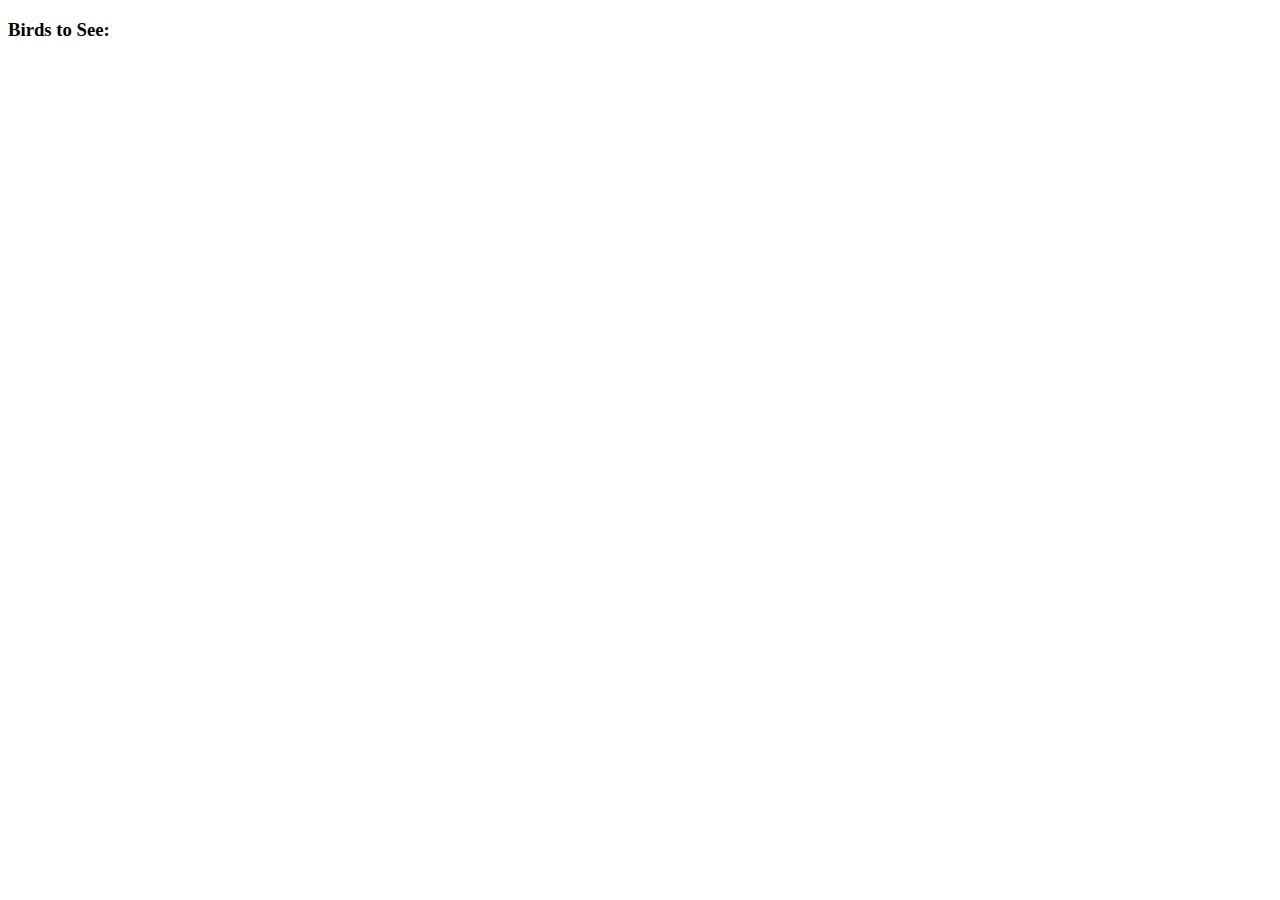
==== index.html @ 6667d23f "add h3" ====
<!DOCTYPE html>
<html lang="en">
<head>
    <meta charset="UTF-8">
    <meta http-equiv="X-UA-Compatible" content="IE=edge">
    <meta name="viewport" content="width=device-width, initial-scale=1.0">
    <title>Box Model Exercise</title>
    <link rel="stylesheet" href="./index.css">
</head>
<body>
    <h3>Birds to See:</h3>
</body>
</html>
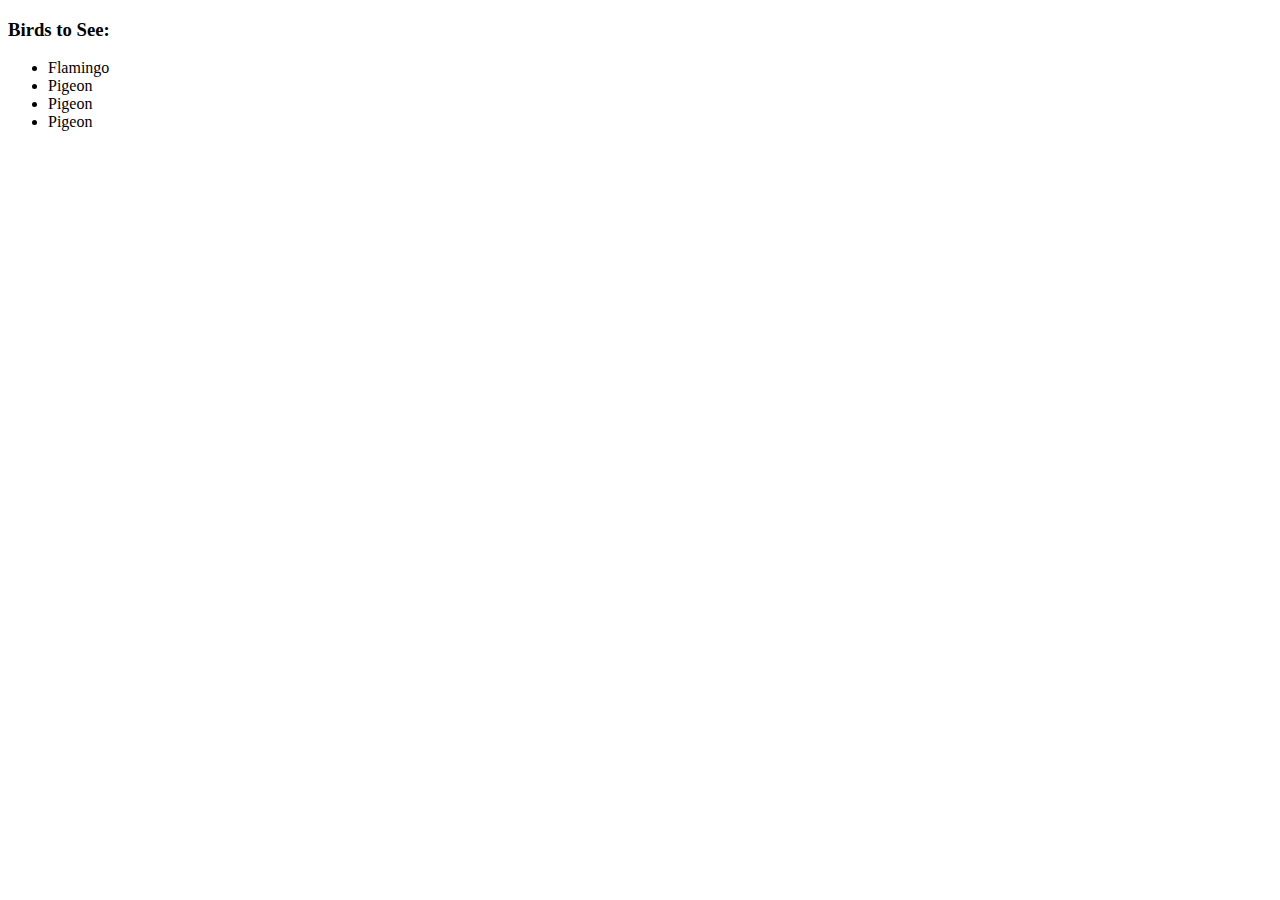
==== commit 0ff991f5: "add UL of birds" ====
--- a/index.html
+++ b/index.html
@@ -9,5 +9,13 @@
 </head>
 <body>
     <h3>Birds to See:</h3>
+    <div>
+        <ul>
+         <li>Flamingo</li>
+         <li>Pigeon</li>
+         <li>Pigeon</li>
+         <li>Pigeon</li>
+        </ul>
+    </div>
 </body>
 </html>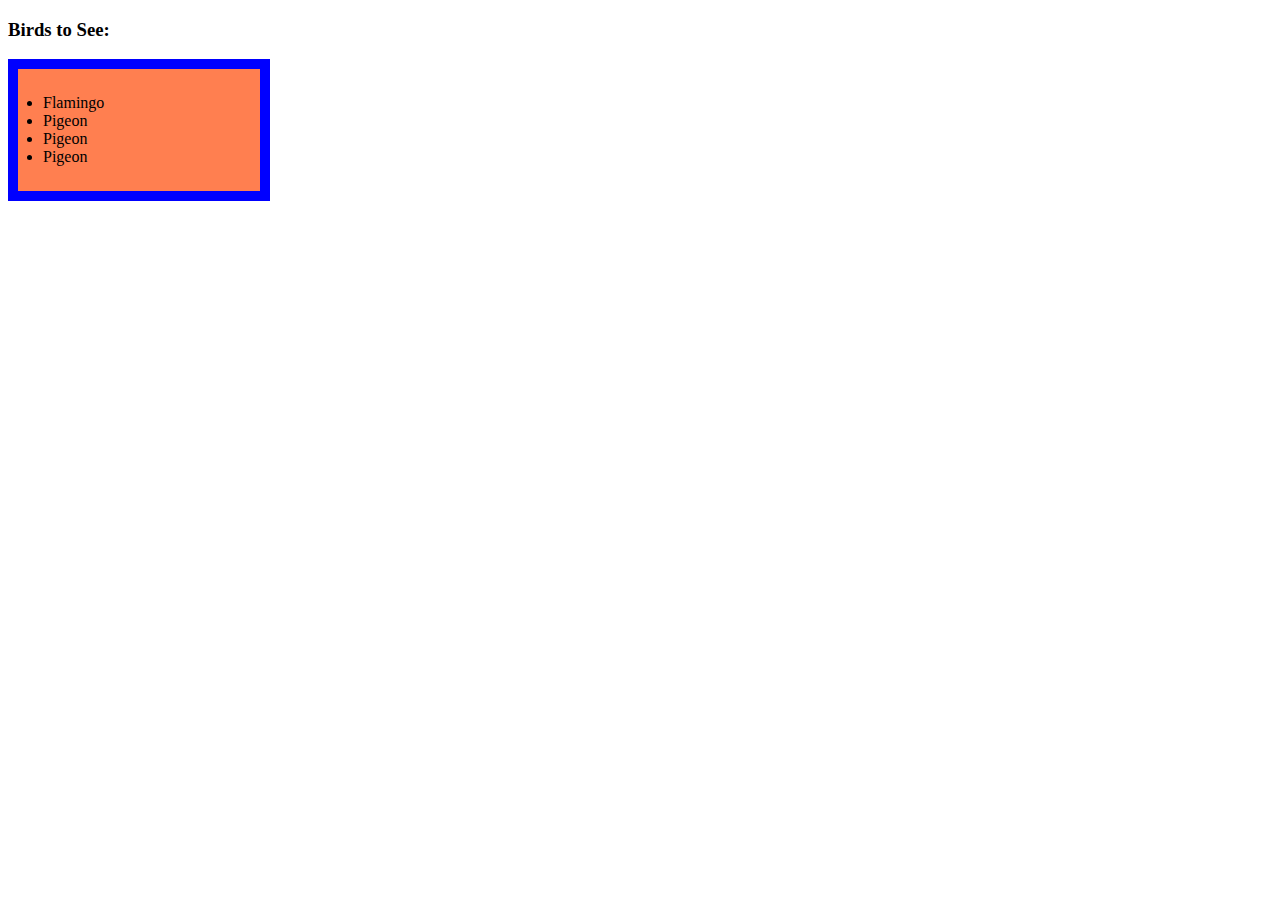
==== commit 05e2ffa6: "add border and BCG to list" ====
--- a/index.html
+++ b/index.html
@@ -9,8 +9,8 @@
 </head>
 <body>
     <h3>Birds to See:</h3>
-    <div>
-        <ul>
+    <div class="birds">
+        <ul class="listOfBirds">
          <li>Flamingo</li>
          <li>Pigeon</li>
          <li>Pigeon</li>
--- a/index.css
+++ b/index.css
@@ -0,0 +1,10 @@
+div{
+    width:100px;
+}
+
+.listOfBirds{
+    width:15vw;
+    border: 10px solid blue;
+    background-color: coral;
+    padding:25px;
+}
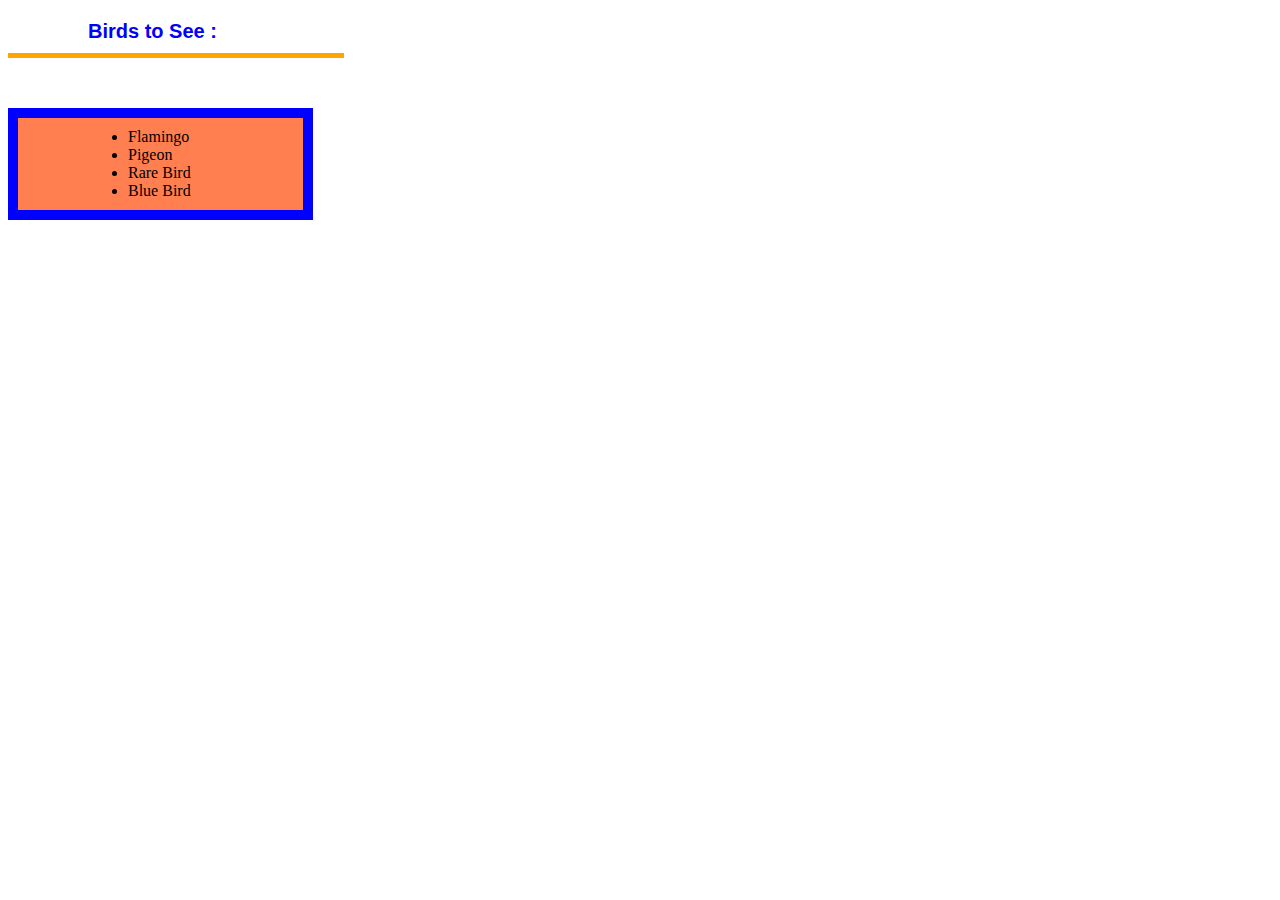
==== commit 1cc9d618: "add 2 new files" ====
--- a/index.html
+++ b/index.html
@@ -8,13 +8,13 @@
     <link rel="stylesheet" href="./index.css">
 </head>
 <body>
-    <h3>Birds to See:</h3>
+    <h3>Birds to See :</h3>
     <div class="birds">
         <ul class="listOfBirds">
          <li>Flamingo</li>
          <li>Pigeon</li>
-         <li>Pigeon</li>
-         <li>Pigeon</li>
+         <li>Rare Bird</li>
+         <li>Blue Bird</li>
         </ul>
     </div>
 </body>
--- a/index.css
+++ b/index.css
@@ -1,10 +1,25 @@
-div{
-    width:100px;
+h3{
+    color:blue;
+    font-size: 20px;
+    font-family:sans-serif;
+    width:20vw;
+    border-bottom: 5px solid orange;
+    padding-bottom:10px;
+    padding-left:80px;
+    
 }
 
+
+
 .listOfBirds{
-    width:15vw;
+   width:50%;
     border: 10px solid blue;
     background-color: coral;
-    padding:25px;
+    padding:10px 50px 10px 110px;
+    margin-top: 50px;
+  
 }
+
+.birds{
+    width:250px;
+}